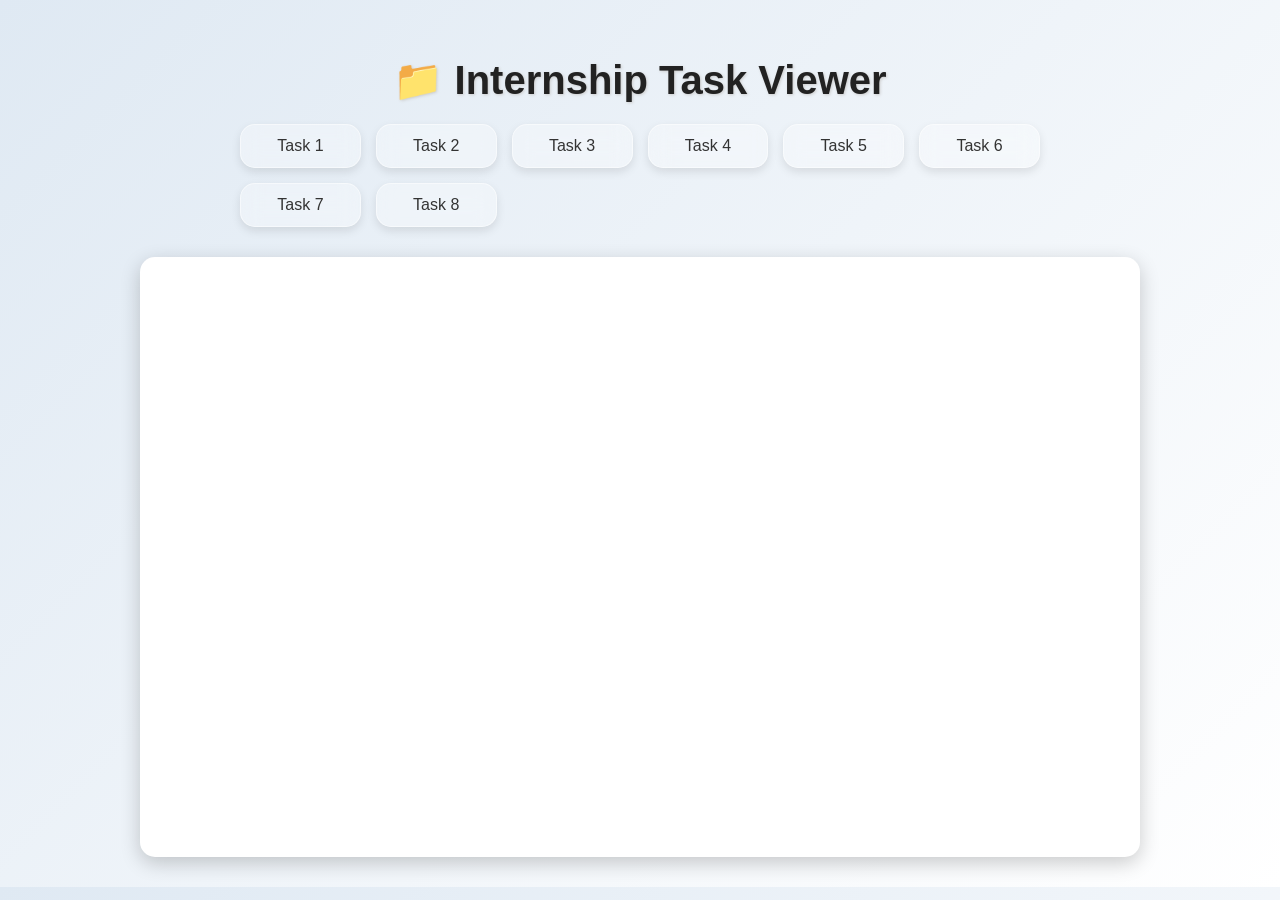
==== index.html @ 932475e6 "Create index.html" ====
<!DOCTYPE html>
<html lang="en">
<head>
  <meta charset="UTF-8">
  <title>Internship Task Viewer</title>
  <style>
    body {
      margin: 0;
      font-family: 'Poppins', sans-serif;
      background: linear-gradient(135deg, #dfe9f3, #ffffff);
      display: flex;
      flex-direction: column;
      align-items: center;
      padding: 30px;
    }

    h1 {
      color: #222;
      margin-bottom: 20px;
      font-size: 2.5rem;
      text-shadow: 1px 1px 3px #ccc;
    }

    .button-grid {
      display: grid;
      grid-template-columns: repeat(auto-fit, minmax(120px, 1fr));
      gap: 15px;
      max-width: 800px;
      margin-bottom: 30px;
      width: 100%;
    }

    .task-btn {
      background: rgba(255, 255, 255, 0.3);
      border: 1px solid rgba(255, 255, 255, 0.5);
      border-radius: 15px;
      padding: 12px 20px;
      font-size: 16px;
      color: #333;
      font-weight: 500;
      cursor: pointer;
      backdrop-filter: blur(10px);
      transition: 0.3s ease;
      box-shadow: 0 4px 10px rgba(0,0,0,0.1);
    }

    .task-btn:hover {
      background-color: #007bff;
      color: white;
      transform: translateY(-2px);
    }

    iframe {
      width: 90%;
      max-width: 1000px;
      height: 600px;
      border: none;
      border-radius: 15px;
      box-shadow: 0 6px 20px rgba(0,0,0,0.2);
      background-color: white;
    }

    @media (max-width: 600px) {
      iframe {
        height: 400px;
      }
    }
  </style>
</head>
<body>

  <h1>📁 Internship Task Viewer</h1>

  <div class="button-grid">
    <button class="task-btn" onclick="loadTask('task1.html')">Task 1</button>
    <button class="task-btn" onclick="loadTask('task2.html')">Task 2</button>
    <button class="task-btn" onclick="loadTask('task3.html')">Task 3</button>
    <button class="task-btn" onclick="loadTask('task4.html')">Task 4</button>
    <button class="task-btn" onclick="loadTask('task5.html')">Task 5</button>
    <button class="task-btn" onclick="loadTask('task6.html')">Task 6</button>
    <button class="task-btn" onclick="loadTask('task7.html')">Task 7</button>
    <button class="task-btn" onclick="loadTask('task8.html')">Task 8</button>
  </div>

  <iframe id="taskFrame" src="" title="Task Output Viewer"></iframe>

  <script>
    function loadTask(taskFile) {
      document.getElementById('taskFrame').src = taskFile;
    }
  </script>

</body>
</html>
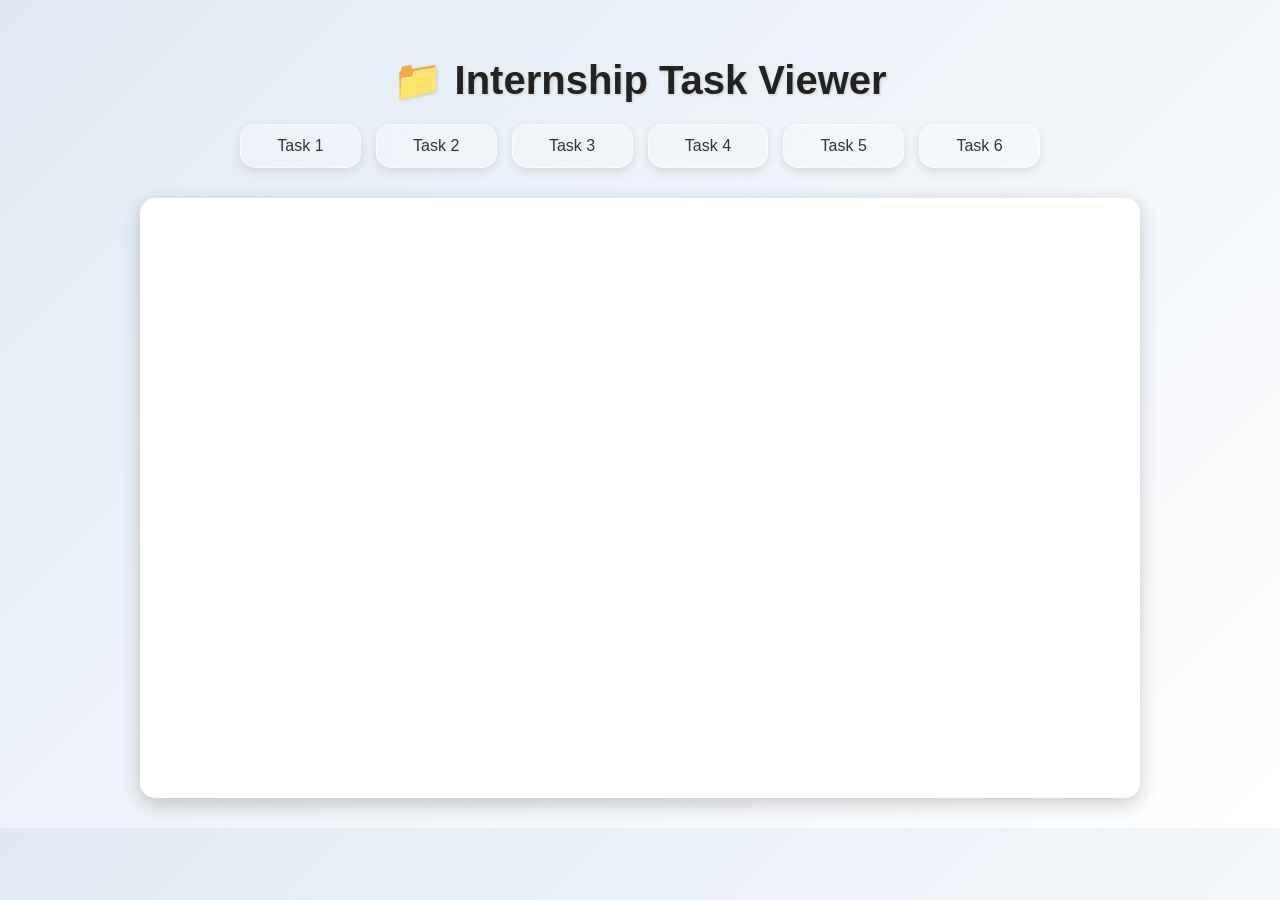
==== commit 69254768: "update" ====
--- a/index.html
+++ b/index.html
@@ -78,8 +78,6 @@
     <button class="task-btn" onclick="loadTask('task4.html')">Task 4</button>
     <button class="task-btn" onclick="loadTask('task5.html')">Task 5</button>
     <button class="task-btn" onclick="loadTask('task6.html')">Task 6</button>
-    <button class="task-btn" onclick="loadTask('task7.html')">Task 7</button>
-    <button class="task-btn" onclick="loadTask('task8.html')">Task 8</button>
   </div>
 
   <iframe id="taskFrame" src="" title="Task Output Viewer"></iframe>
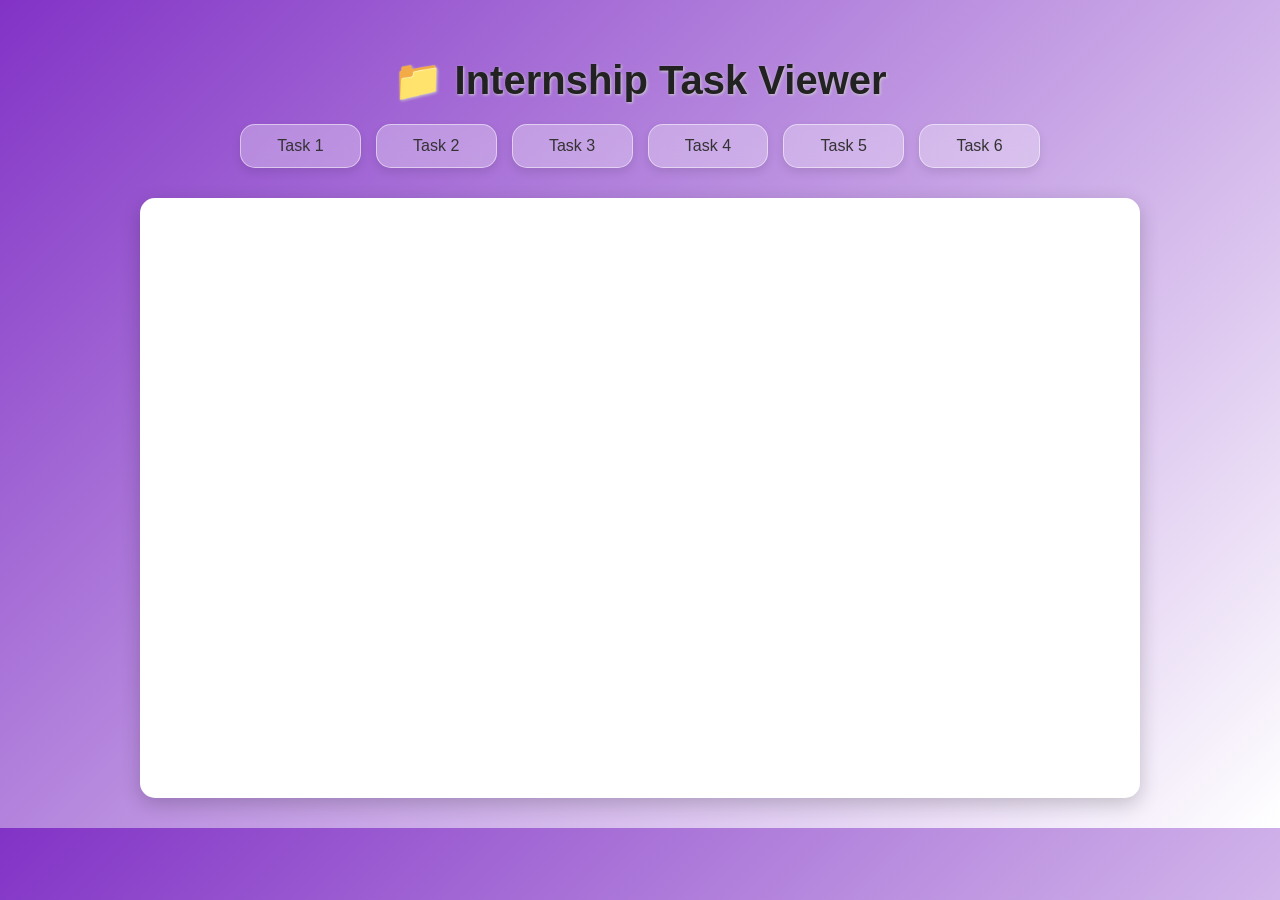
==== commit 03d3c624: "ok" ====
--- a/index.html
+++ b/index.html
@@ -7,7 +7,7 @@
     body {
       margin: 0;
       font-family: 'Poppins', sans-serif;
-      background: linear-gradient(135deg, #dfe9f3, #ffffff);
+      background: linear-gradient(135deg, #8233c6, #ffffff);
       display: flex;
       flex-direction: column;
       align-items: center;
@@ -45,7 +45,7 @@
     }
 
     .task-btn:hover {
-      background-color: #007bff;
+      background-color: #9c2d9e;
       color: white;
       transform: translateY(-2px);
     }
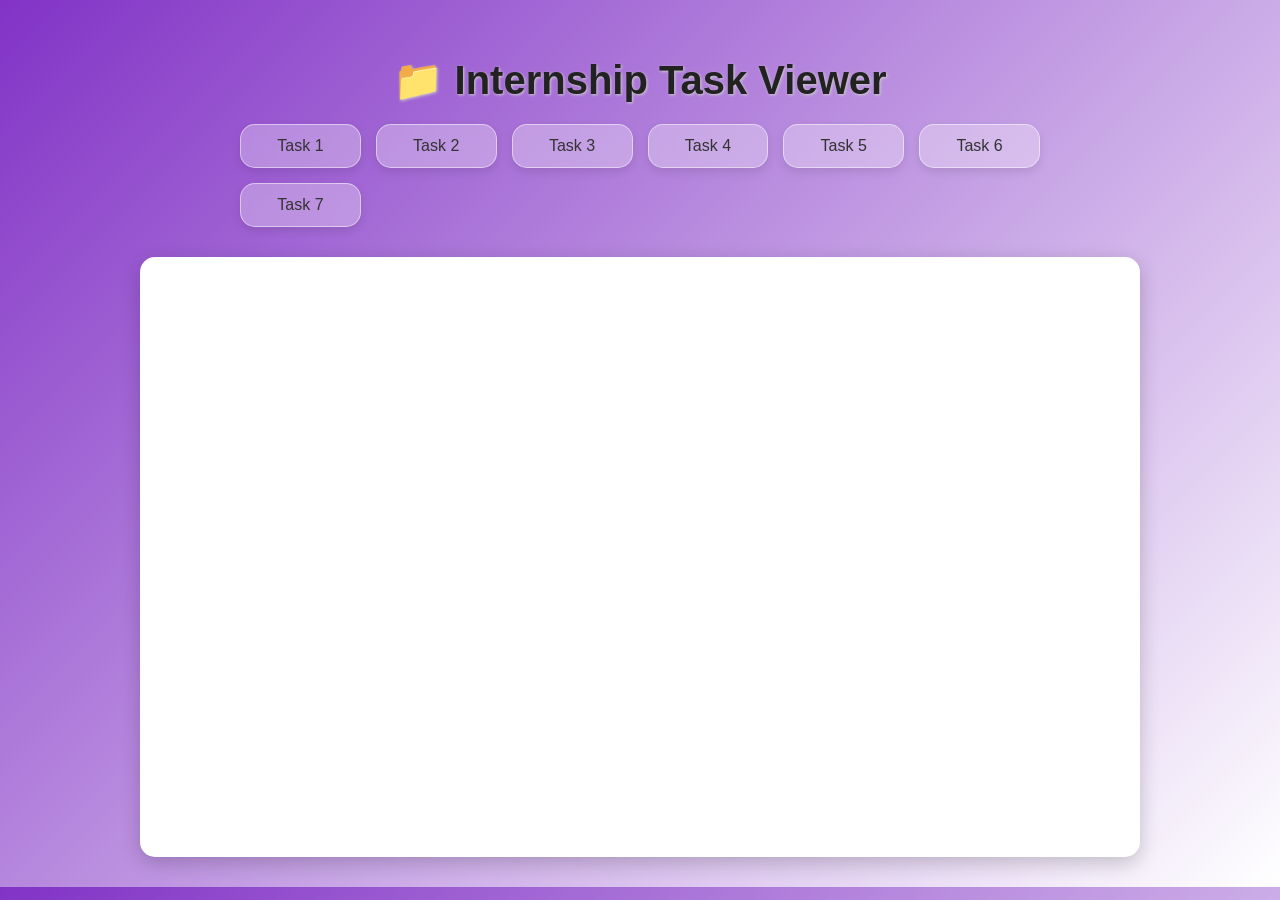
==== commit 96c16487: "ok" ====
--- a/index.html
+++ b/index.html
@@ -78,6 +78,7 @@
     <button class="task-btn" onclick="loadTask('task4.html')">Task 4</button>
     <button class="task-btn" onclick="loadTask('task5.html')">Task 5</button>
     <button class="task-btn" onclick="loadTask('task6.html')">Task 6</button>
+    <button class="task-btn" onclick="loadTask('task7.html')">Task 7</button>
   </div>
 
   <iframe id="taskFrame" src="" title="Task Output Viewer"></iframe>
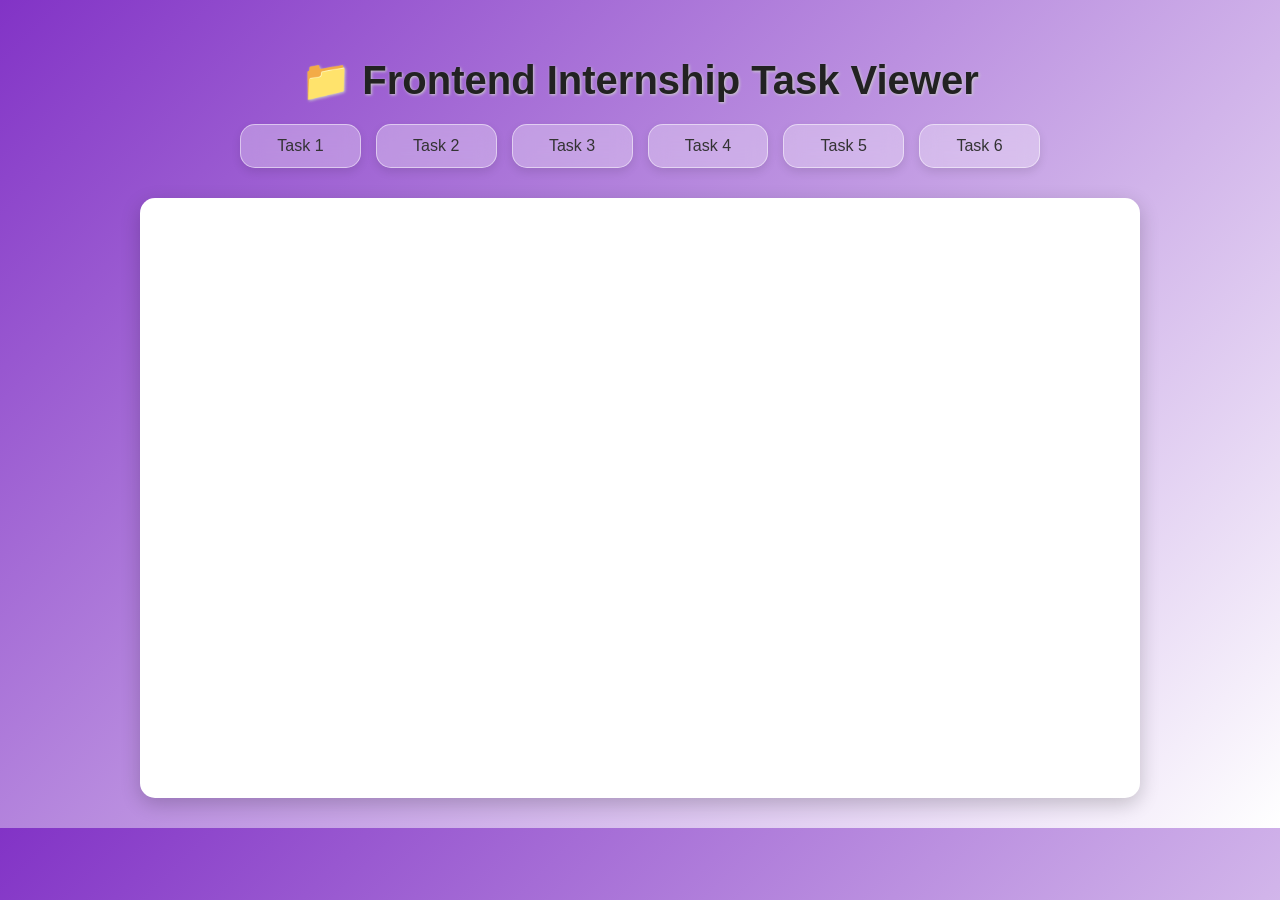
==== commit 151fcfe4: "ok" ====
--- a/index.html
+++ b/index.html
@@ -69,7 +69,7 @@
 </head>
 <body>
 
-  <h1>📁 Internship Task Viewer</h1>
+  <h1>📁 Frontend Internship Task Viewer</h1>
 
   <div class="button-grid">
     <button class="task-btn" onclick="loadTask('task1.html')">Task 1</button>
@@ -78,7 +78,6 @@
     <button class="task-btn" onclick="loadTask('task4.html')">Task 4</button>
     <button class="task-btn" onclick="loadTask('task5.html')">Task 5</button>
     <button class="task-btn" onclick="loadTask('task6.html')">Task 6</button>
-    <button class="task-btn" onclick="loadTask('task7.html')">Task 7</button>
   </div>
 
   <iframe id="taskFrame" src="" title="Task Output Viewer"></iframe>
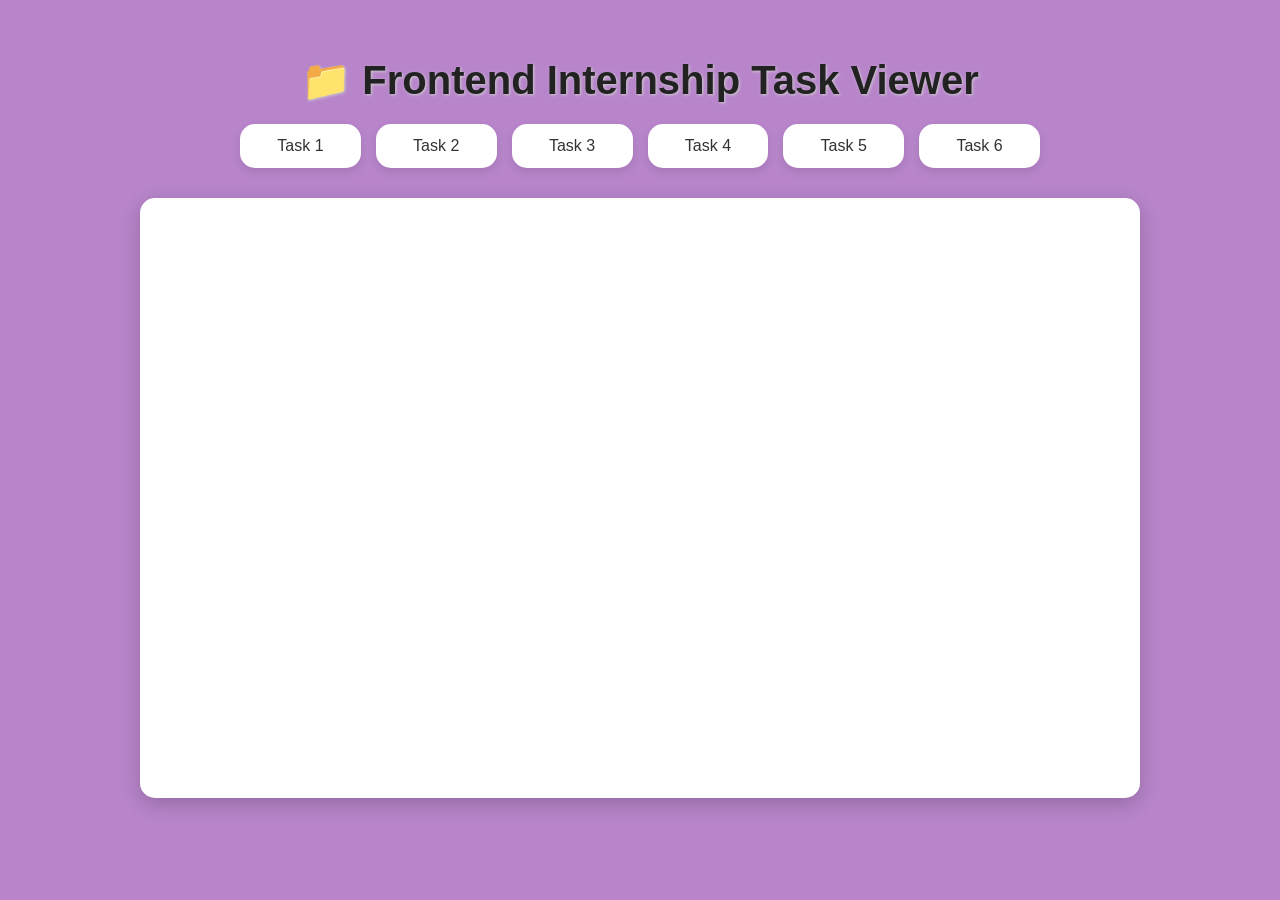
==== commit ea7dee34: "ok" ====
--- a/index.html
+++ b/index.html
@@ -7,7 +7,7 @@
     body {
       margin: 0;
       font-family: 'Poppins', sans-serif;
-      background: linear-gradient(135deg, #8233c6, #ffffff);
+      background-color: #b885cb;
       display: flex;
       flex-direction: column;
       align-items: center;
@@ -31,7 +31,7 @@
     }
 
     .task-btn {
-      background: rgba(255, 255, 255, 0.3);
+      background-color: white;
       border: 1px solid rgba(255, 255, 255, 0.5);
       border-radius: 15px;
       padding: 12px 20px;
